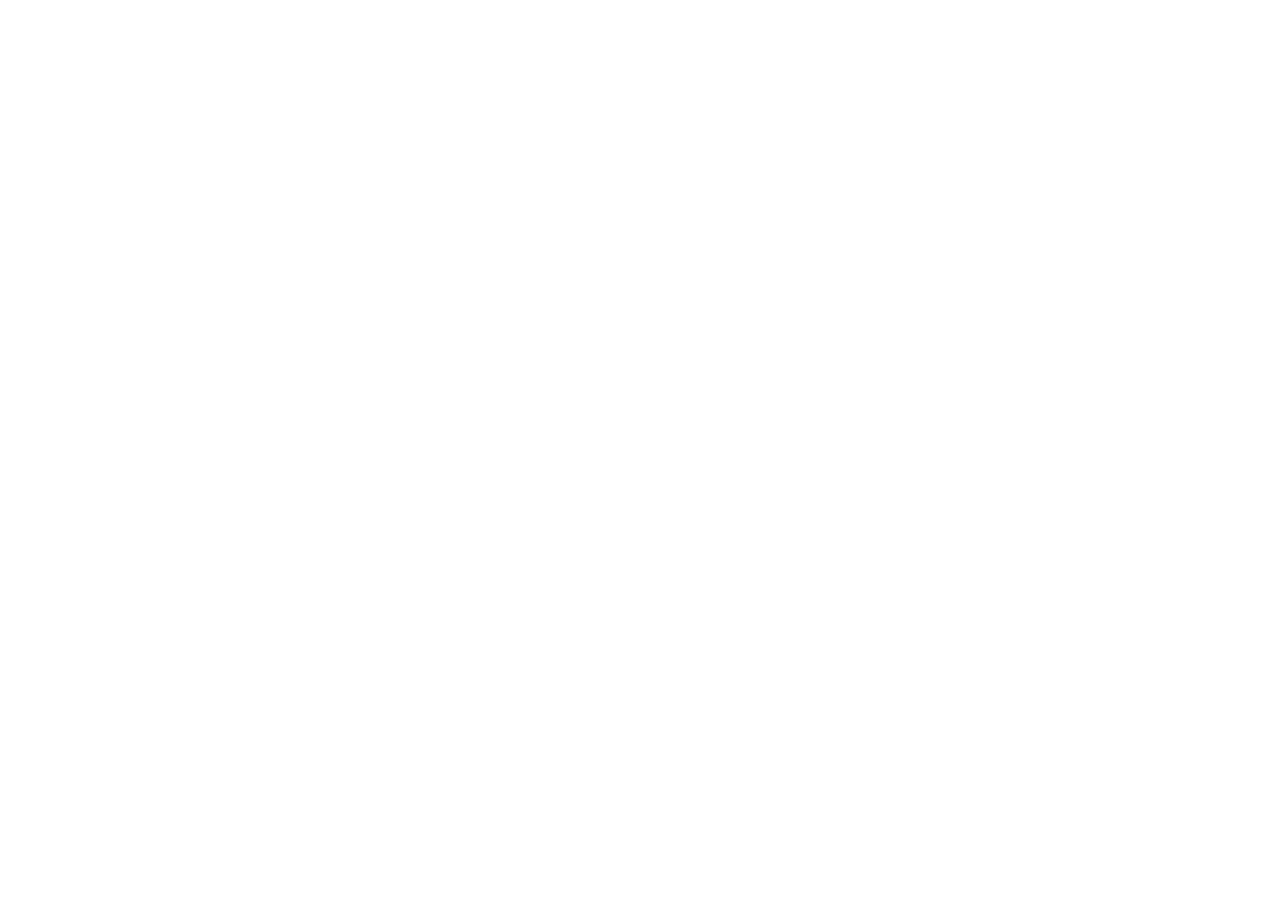
==== game.html @ 6bc9c8f9 "Creating another page to be the start page" ====
<!DOCTYPE html>
<html lang="en">
<head>
    <meta charset="UTF-8">
    <meta name="viewport" content="width=device-width, initial-scale=1.0">
    <title>Document</title>
</head>
<body>
    
</body>
</html>
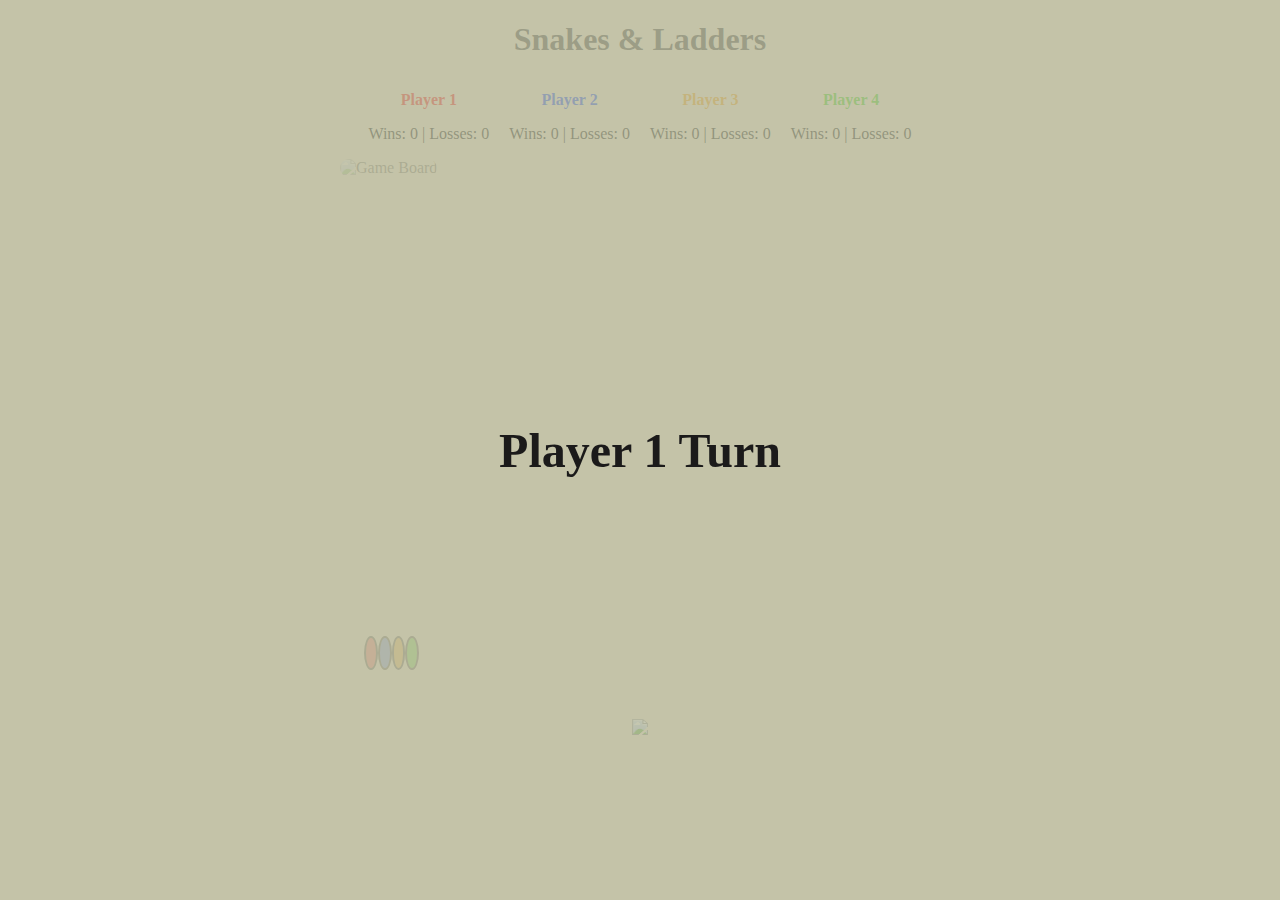
==== commit 5a3972e1: "Start page now has the main components" ====
--- a/game.html
+++ b/game.html
@@ -3,9 +3,48 @@
 <head>
     <meta charset="UTF-8">
     <meta name="viewport" content="width=device-width, initial-scale=1.0">
-    <title>Document</title>
+    <link rel="stylesheet" href="style.css" />
+    <title>Snakes & Ladders</title>
 </head>
 <body>
-    
+    <header>
+        <h1>Snakes & Ladders</h1>
+        <section id="players">
+            <div id="player1">
+                <h4>Player 1</h4>
+                <p>Wins: 0 | Losses: 0</p>
+            </div>
+            <div id="player2">
+                <h4>Player 2</h4>
+                <p>Wins: 0 | Losses: 0</p>
+            </div>
+            <div id="player3">
+                <h4>Player 3</h4>
+                <p>Wins: 0 | Losses: 0</p>
+            </div>
+            <div id="player4">
+                <h4>Player 4</h4>
+                <p>Wins: 0 | Losses: 0</p>
+            </div>
+        </section>
+    </header>
+    <main>
+        <div id="boardBox">
+            <img id="gameBoard" alt="Game Board" src="https://external-content.duckduckgo.com/iu/?u=https%3A%2F%2Fmedia.cheggcdn.com%2Fmedia%2F4c5%2F4c50a940-9122-4437-9565-d7e2ff2f2da2%2Fphp3shYrE.png&f=1&nofb=1&ipt=485db936b0375c64b80cbb395466a65ee34c026c74181f93dd65132105589e73&ipo=images" />
+        </div>
+        <div id="fadingScreen">
+            <h2 id="whosTurnMsg"></h2>
+        </div>
+    </main>
+    <footer>
+        <img class="gameDice" id="gameDice1" src="https://i.postimg.cc/MpMp4H8M/Dice1.png" data-dice-number="1" />
+        <img class="gameDice" id="gameDice2" src="https://i.postimg.cc/m26r8MKW/Dice2.png" data-dice-number="2" />
+        <img class="gameDice" id="gameDice3" src="https://i.postimg.cc/ncLz4TR1/Dice3.png" data-dice-number="3" />
+        <img class="gameDice" id="gameDice4" src="https://i.postimg.cc/NGDF2Z4M/Dice4.png" data-dice-number="4" />
+        <img class="gameDice" id="gameDice5" src="https://i.postimg.cc/j2MjVJ5N/Dice5.png" data-dice-number="5" />
+        <img class="gameDice" id="gameDice6" src="https://i.postimg.cc/PJXqFMtT/Dice6.png" data-dice-number="6" />
+        <!-- <button id="rollDice">Roll Dice</button> -->
+    </footer>
+    <script src="script.js"></script>
 </body>
-</html>+</html>
--- a/style.css
+++ b/style.css
@@ -0,0 +1,149 @@
+body {
+    margin: 0;
+    height: 100vh;
+    background-color: antiquewhite;
+
+    display: flex;
+    flex-direction: column;
+    align-items: center;
+}
+header {
+    display: flex;
+    flex-direction: column;
+    align-items: center;
+}
+header h1 {
+    color: rgb(50, 49, 49);;
+}
+#players {
+    margin-top: -10px;
+
+    display: flex;
+    flex-direction: row;
+    justify-content: center;
+    align-items: center;
+}
+#players div {
+    margin: 0 10px;
+
+    display: flex;
+    flex-direction: column;
+    align-items: center;
+    justify-content: center;
+}
+#players div h4 {
+    margin-bottom: 0;
+}
+#boardBox {
+    height: 60vh;
+    width: 75vw;
+    position: relative;
+    max-width: 600px;
+}
+#gameBoard {
+    height: 100%;
+    width: 100%;
+    border-radius: 18px;
+}
+.gameDice {
+    height: 11vh;
+    margin-top: 10px;
+    display: none;
+    cursor: pointer;
+}
+#gameDice4 {
+    display: unset;
+}
+.cell {
+    position: absolute;
+    box-sizing: border-box;
+    width: 9.2%;
+    height: 9.2%;
+    /* border: 1px solid rgba(0, 0, 0, 0.7); */
+    z-index: 1;
+
+    display: flex;
+    justify-content: center;
+    align-items: center;
+}
+#linkToGame {
+    cursor: pointer;
+    background-color: rgb(205, 201, 193);
+    border: 4px solid rgb(50, 49, 49);
+    color: rgb(50, 49, 49);;
+    border-radius: 5px;
+    width: 140px;
+    height: 60px;
+    font-size: 20px;
+    font-weight: 600;
+}
+#linkToGame:hover {
+    background-color: rgb(50, 49, 49);
+    border-color: rgb(205, 201, 193);
+    color: rgb(205, 201, 193);;
+}
+footer {
+    display: flex;
+    flex-direction: row;
+    align-items: center;
+    margin-top: 10px;
+}
+.piece {
+    width: 50%;
+    height: 60%;
+    border-radius: 50%;
+    border: 2px solid black;
+}
+.player1 {
+    background-color: rgba(255, 5, 5, 0.8);
+}
+.player2 {
+    background-color: rgba(5, 59, 255, 0.8);
+}
+.player3 {
+    background-color: rgba(250, 155, 2, 1);
+}
+.player4 {
+    background-color: rgba(52, 210, 8, 1);
+}
+#fadingScreen {
+    position: fixed;
+    background-color: rgba(183, 185, 156, 0.8);
+    width: 100%;
+    height: 100%;
+    
+    display: flex;
+    justify-content: center;
+    align-items: center;
+
+    opacity: 0;
+    visibility: hidden;
+    transition: opacity 0.5s ease-in-out, visibility 0.5s;
+
+    top: 0;
+    left: 0;
+}
+#fadingScreen h2 {
+    color: rgb(27, 26, 26);
+    font-size: 48px;
+}
+#fadingScreen.show {
+    visibility: visible;
+    opacity: 1;
+}
+#player1 h4 {
+    color: rgba(255, 5, 5, 1);
+}
+#player2 h4 {
+    color: rgba(5, 59, 255, 1);
+}
+#player3 h4 {
+    color: rgba(250, 155, 2, 1);
+}
+#player4 h4 {
+    color: rgba(52, 210, 8, 1);
+}
+.fading {
+    opacity: 0.5;
+    transition: opacity 0.5s ease;
+}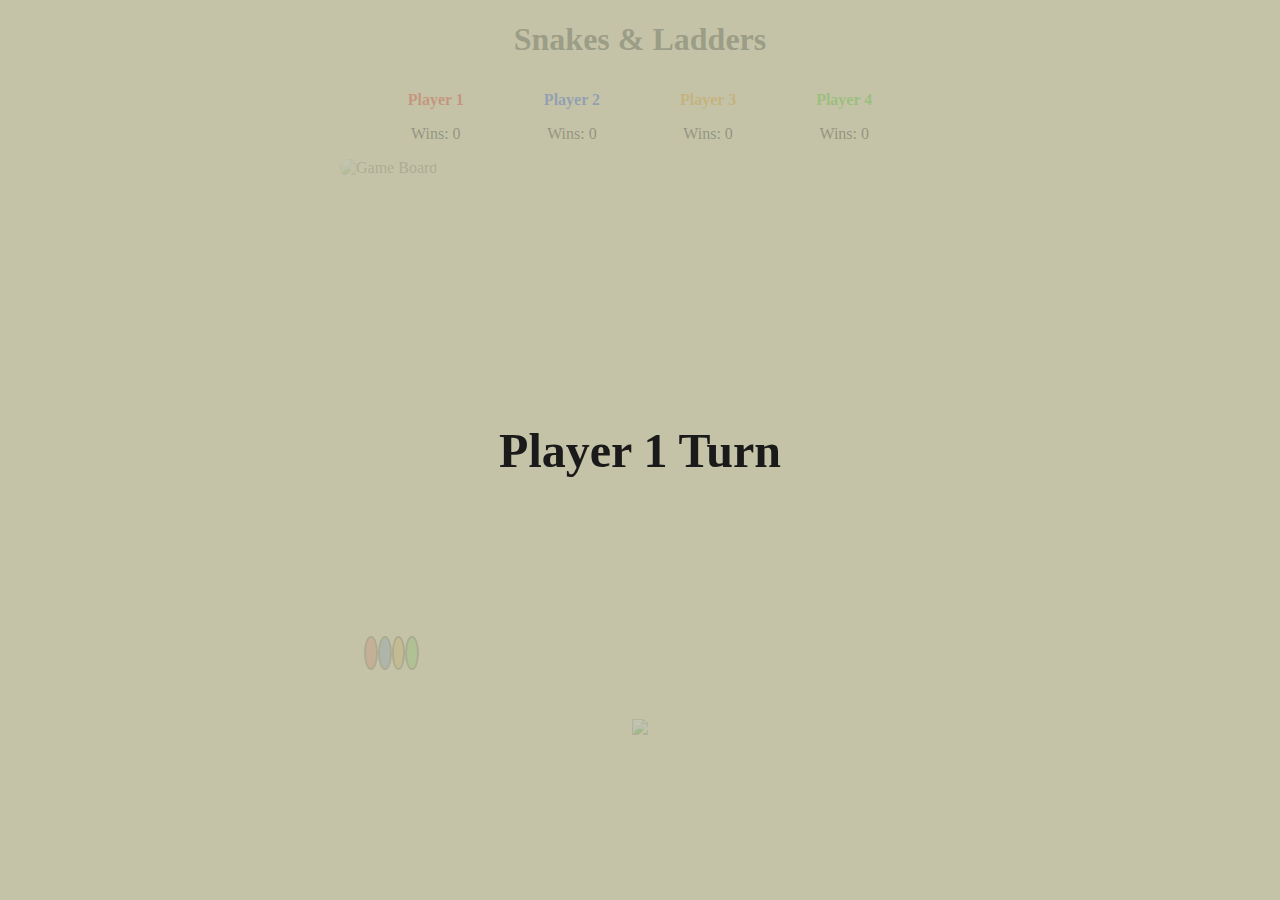
==== commit 335a9673: "Removed the losses count label, and re-modified the players labels to remove the non selected" ====
--- a/game.html
+++ b/game.html
@@ -12,19 +12,19 @@
         <section id="players">
             <div id="player1">
                 <h4>Player 1</h4>
-                <p>Wins: 0 | Losses: 0</p>
+                <p>Wins: 0</p>
             </div>
             <div id="player2">
                 <h4>Player 2</h4>
-                <p>Wins: 0 | Losses: 0</p>
+                <p>Wins: 0</p>
             </div>
             <div id="player3">
                 <h4>Player 3</h4>
-                <p>Wins: 0 | Losses: 0</p>
+                <p>Wins: 0</p>
             </div>
             <div id="player4">
                 <h4>Player 4</h4>
-                <p>Wins: 0 | Losses: 0</p>
+                <p>Wins: 0</p>
             </div>
         </section>
     </header>
--- a/style.css
+++ b/style.css
@@ -7,14 +7,18 @@
     flex-direction: column;
     align-items: center;
 }
+
 header {
     display: flex;
     flex-direction: column;
     align-items: center;
 }
+
 header h1 {
-    color: rgb(50, 49, 49);;
-}
+    color: rgb(50, 49, 49);
+    ;
+}
+
 #players {
     margin-top: -10px;
 
@@ -23,37 +27,44 @@
     justify-content: center;
     align-items: center;
 }
+
 #players div {
-    margin: 0 10px;
-
-    display: flex;
-    flex-direction: column;
-    align-items: center;
-    justify-content: center;
-}
+    margin: 0 40px;
+
+    display: flex;
+    flex-direction: column;
+    align-items: center;
+    justify-content: center;
+}
+
 #players div h4 {
     margin-bottom: 0;
 }
+
 #boardBox {
     height: 60vh;
     width: 75vw;
     position: relative;
     max-width: 600px;
 }
+
 #gameBoard {
     height: 100%;
     width: 100%;
     border-radius: 18px;
 }
+
 .gameDice {
     height: 11vh;
     margin-top: 10px;
     display: none;
     cursor: pointer;
 }
+
 #gameDice4 {
     display: unset;
 }
+
 .cell {
     position: absolute;
     box-sizing: border-box;
@@ -66,52 +77,61 @@
     justify-content: center;
     align-items: center;
 }
+
 #linkToGame {
     cursor: pointer;
     background-color: rgb(205, 201, 193);
     border: 4px solid rgb(50, 49, 49);
-    color: rgb(50, 49, 49);;
+    color: rgb(50, 49, 49);
     border-radius: 5px;
     width: 140px;
     height: 60px;
     font-size: 20px;
     font-weight: 600;
 }
+
 #linkToGame:hover {
     background-color: rgb(50, 49, 49);
     border-color: rgb(205, 201, 193);
-    color: rgb(205, 201, 193);;
-}
+    color: rgb(205, 201, 193);
+}
+
 footer {
     display: flex;
     flex-direction: row;
     align-items: center;
     margin-top: 10px;
 }
+
 .piece {
     width: 50%;
     height: 60%;
     border-radius: 50%;
     border: 2px solid black;
 }
+
 .player1 {
     background-color: rgba(255, 5, 5, 0.8);
 }
+
 .player2 {
     background-color: rgba(5, 59, 255, 0.8);
 }
+
 .player3 {
     background-color: rgba(250, 155, 2, 1);
 }
+
 .player4 {
     background-color: rgba(52, 210, 8, 1);
 }
+
 #fadingScreen {
     position: fixed;
     background-color: rgba(183, 185, 156, 0.8);
     width: 100%;
     height: 100%;
-    
+
     display: flex;
     justify-content: center;
     align-items: center;
@@ -123,27 +143,85 @@
     top: 0;
     left: 0;
 }
+
 #fadingScreen h2 {
     color: rgb(27, 26, 26);
     font-size: 48px;
 }
+
 #fadingScreen.show {
     visibility: visible;
     opacity: 1;
 }
+
 #player1 h4 {
     color: rgba(255, 5, 5, 1);
 }
+
 #player2 h4 {
     color: rgba(5, 59, 255, 1);
 }
+
 #player3 h4 {
     color: rgba(250, 155, 2, 1);
 }
+
 #player4 h4 {
     color: rgba(52, 210, 8, 1);
 }
+
 .fading {
     opacity: 0.5;
     transition: opacity 0.5s ease;
+}
+
+#bodyStart {
+    justify-content: space-between;
+}
+
+#mainStart {
+    display: flex;
+    flex-direction: column;
+    align-items: center;
+}
+
+#sectionStart fieldset {
+    display: flex;
+    justify-content: space-around;
+    align-items: center;
+    margin-bottom: 80px;
+    margin-top: -100px;
+    width: 530px;
+    height: 80px;
+    font-size: 20px;
+    border-radius: 5px;
+    border: 4px solid rgb(50, 49, 49);
+}
+
+input {
+    appearance: none;
+    border-radius: 10px;
+    width: 10px;
+    height: 28px;
+    border: 2px solid #999;
+    transition: 0.2s all linear;
+    margin-right: 5px;
+}
+
+input:checked {
+    border: 6px solid rgb(50, 49, 49);
+}
+
+legend {
+    color: rgb(50, 49, 49);
+    margin-left: 59px;
+    border-radius: 0;
+    border: 0;
+    font-size: 20px;
+    font-weight: 600;
+    padding: 0 15px;
+}
+
+label {
+    color: rgb(50, 49, 49);
 }